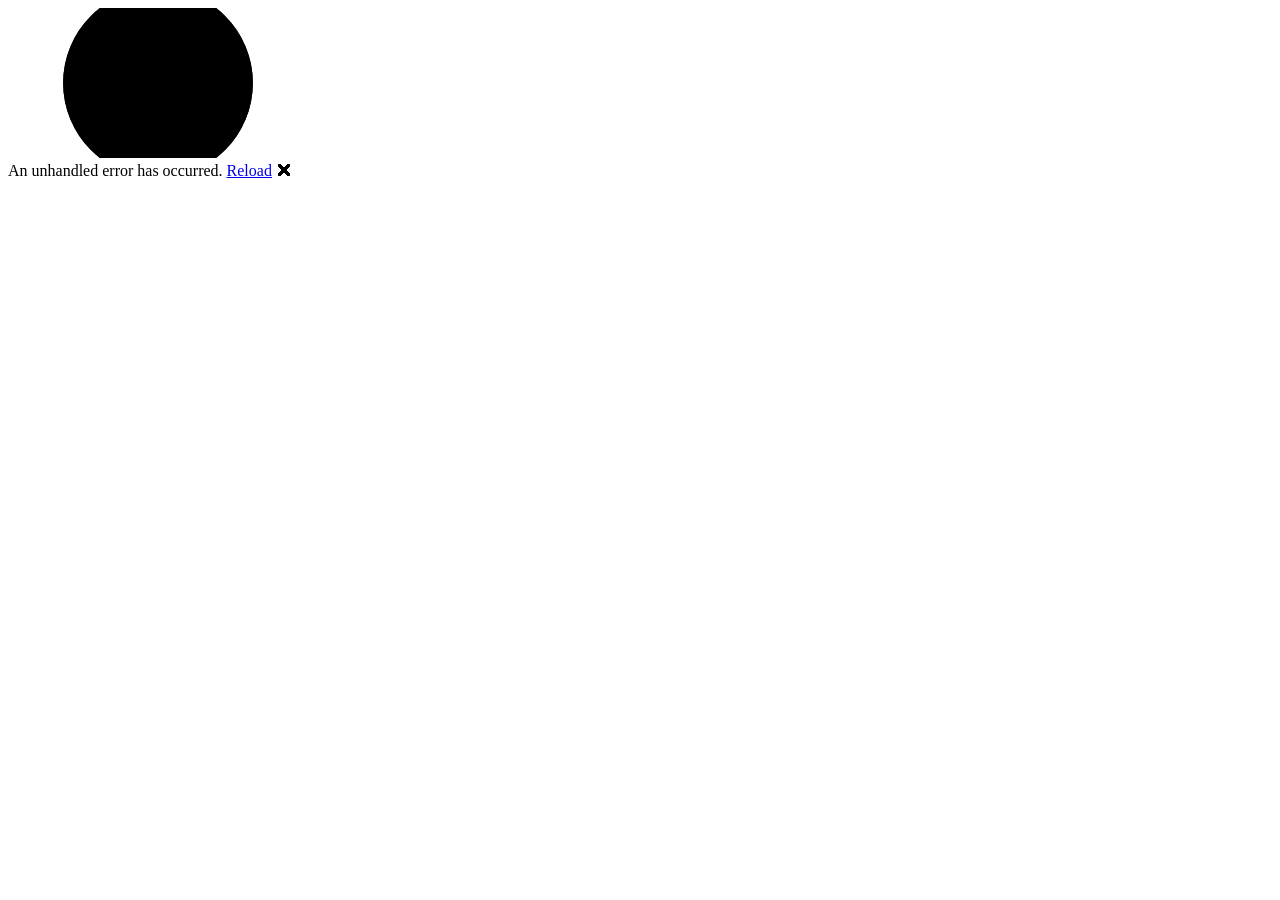
==== index.html @ 0218a096 "Deploying to gh-pages from @ DevCorvette/bread-unit-calculator@8d1cb345fa6f230bddec3994557fc1fbcbbbf" ====
<!DOCTYPE html>
<html lang="en">

<head>
    <meta charset="utf-8" />
    <meta name="viewport" content="width=device-width, initial-scale=1.0" />
    <title>Калькулятор ХЕ</title>
    <base href="/bread-unit-calculator/" />
    <link href="_framework/dotnet.38bjhzuqpb.js" rel="preload" as="script" fetchpriority="high" />
    <link rel="stylesheet" href="lib/bootstrap/dist/css/bootstrap.min.css" />
    <link rel="stylesheet" href="css/app.css" />
    <link rel="icon" type="image/svg+xml" href="favicon.svg" />
    <script type="importmap">{
  "imports": {
    "./_framework/blazor.webassembly.js": "./_framework/blazor.webassembly.66stpp682q.js",
    "./_framework/dotnet.js": "./_framework/dotnet.38bjhzuqpb.js",
    "./_framework/dotnet.native.js": "./_framework/dotnet.native.ykrnppwhq2.js",
    "./_framework/dotnet.runtime.js": "./_framework/dotnet.runtime.peu2mfb29t.js"
  },
  "scopes": {},
  "integrity": {
    "./_framework/blazor.webassembly.66stpp682q.js": "sha256-3lCWrko3zwspV40aQhs2S/IMkRSarnHRKIdkHhuXIBA=",
    "./_framework/blazor.webassembly.js": "sha256-3lCWrko3zwspV40aQhs2S/IMkRSarnHRKIdkHhuXIBA=",
    "./_framework/dotnet.38bjhzuqpb.js": "sha256-bcM+xGMovKG7KxEWNT2bLNQ8kr7JHssz7u2XYjY+kqk=",
    "./_framework/dotnet.js": "sha256-bcM+xGMovKG7KxEWNT2bLNQ8kr7JHssz7u2XYjY+kqk=",
    "./_framework/dotnet.native.js": "sha256-nheeN4H7Js+avp9nd/sQxdaehbeEx3qriXjiZ3pSw6U=",
    "./_framework/dotnet.native.ykrnppwhq2.js": "sha256-nheeN4H7Js+avp9nd/sQxdaehbeEx3qriXjiZ3pSw6U=",
    "./_framework/dotnet.runtime.js": "sha256-cajUr4vA/MpLPWj3omULUOwEQw3i8CE2n8AmDheqWBM=",
    "./_framework/dotnet.runtime.peu2mfb29t.js": "sha256-cajUr4vA/MpLPWj3omULUOwEQw3i8CE2n8AmDheqWBM="
  }
}</script>
</head>

<body>
    <div id="app">
        <svg class="loading-progress">
            <circle r="40%" cx="50%" cy="50%" />
            <circle r="40%" cx="50%" cy="50%" />
        </svg>
        <div class="loading-progress-text"></div>
    </div>

    <div id="blazor-error-ui">
        An unhandled error has occurred.
        <a href="." class="reload">Reload</a>
        <span class="dismiss">🗙</span>
    </div>
    <script src="_framework/blazor.webassembly.66stpp682q.js"></script>
</body>

</html>
---- css/app.css ----
html, body {
    font-family: 'Helvetica Neue', Helvetica, Arial, sans-serif;
}

h1:focus {
    outline: none;
}

a, .btn-link {
    color: #0071c1;
}

.btn-primary {
    color: #fff;
    background-color: #1b6ec2;
    border-color: #1861ac;
}

.content {
    padding-top: 1.1rem;
}

.valid.modified:not([type=checkbox]) {
    outline: 1px solid #26b050;
}

.invalid {
    outline: 1px solid red;
}

.validation-message {
    color: red;
}

#blazor-error-ui {
    color-scheme: light only;
    background: lightyellow;
    bottom: 0;
    box-shadow: 0 -1px 2px rgba(0, 0, 0, 0.2);
    box-sizing: border-box;
    display: none;
    left: 0;
    padding: 0.6rem 1.25rem 0.7rem 1.25rem;
    position: fixed;
    width: 100%;
    z-index: 1000;
}

#blazor-error-ui .dismiss {
    cursor: pointer;
    position: absolute;
    right: 0.75rem;
    top: 0.5rem;
}

.blazor-error-boundary {
    background: url([data-uri]) no-repeat 1rem/1.8rem, #b32121;
    padding: 1rem 1rem 1rem 3.7rem;
    color: white;
}

.blazor-error-boundary::after {
    content: "An error has occurred."
}

.loading-progress {
    position: absolute;
    display: block;
    width: 8rem;
    height: 8rem;
    inset: 20vh 0 auto 0;
    margin: 0 auto 0 auto;
}

.loading-progress circle {
    fill: none;
    stroke: #e0e0e0;
    stroke-width: 0.6rem;
    transform-origin: 50% 50%;
    transform: rotate(-90deg);
}

.loading-progress circle:last-child {
    stroke: #1b6ec2;
    stroke-dasharray: calc(3.141 * var(--blazor-load-percentage, 0%) * 0.8), 500%;
    transition: stroke-dasharray 0.05s ease-in-out;
}

.loading-progress-text {
    position: absolute;
    text-align: center;
    font-weight: bold;
    inset: calc(20vh + 3.25rem) 0 auto 0.2rem;
}

.loading-progress-text:after {
    content: var(--blazor-load-percentage-text, "Loading");
}

code {
    color: #c02d76;
}

.form-floating > .form-control-plaintext::placeholder, .form-floating > .form-control::placeholder {
    color: var(--bs-secondary-color);
    text-align: end;
}

.form-floating > .form-control-plaintext:focus::placeholder, .form-floating > .form-control:focus::placeholder {
    text-align: start;
}

.form-control:focus {
    color: var(--bs-body-color);
    background-color: var(--bs-body-bg);
     border-color: #6c757d;
     outline: 0; 
     box-shadow: none; 
}
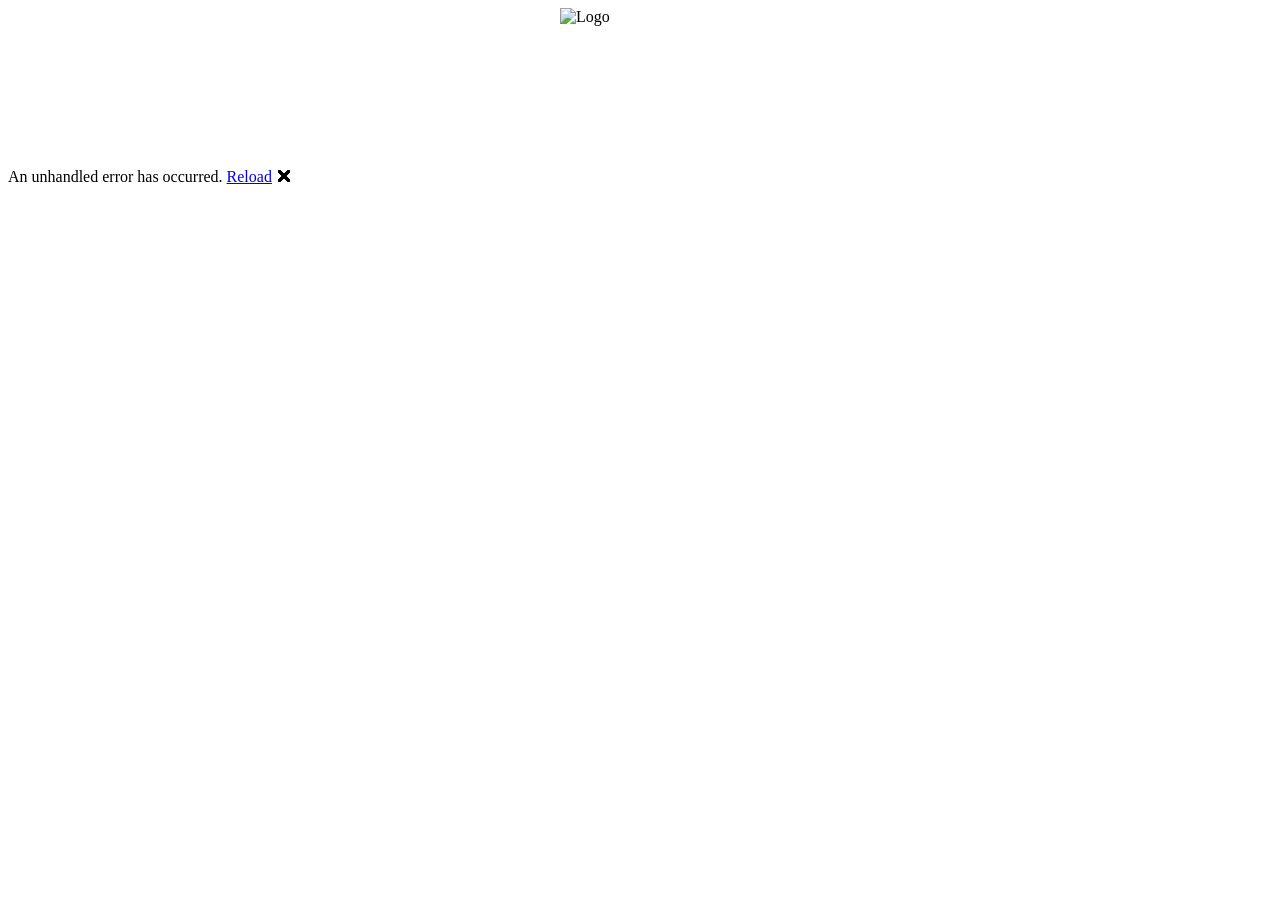
==== commit 168d83a7: "Deploying to gh-pages from @ DevCorvette/bread-unit-calculator@e55923fbae09a98a7b2780da6140f0f0b287e" ====
--- a/index.html
+++ b/index.html
@@ -6,14 +6,14 @@
     <meta name="viewport" content="width=device-width, initial-scale=1.0" />
     <title>Калькулятор ХЕ</title>
     <base href="/bread-unit-calculator/" />
-    <link href="_framework/dotnet.38bjhzuqpb.js" rel="preload" as="script" fetchpriority="high" />
+    <link href="_framework/dotnet.0j3jif91p8.js" rel="preload" as="script" fetchpriority="high" />
     <link rel="stylesheet" href="lib/bootstrap/dist/css/bootstrap.min.css" />
     <link rel="stylesheet" href="css/app.css" />
     <link rel="icon" type="image/svg+xml" href="favicon.svg" />
     <script type="importmap">{
   "imports": {
     "./_framework/blazor.webassembly.js": "./_framework/blazor.webassembly.66stpp682q.js",
-    "./_framework/dotnet.js": "./_framework/dotnet.38bjhzuqpb.js",
+    "./_framework/dotnet.js": "./_framework/dotnet.0j3jif91p8.js",
     "./_framework/dotnet.native.js": "./_framework/dotnet.native.ykrnppwhq2.js",
     "./_framework/dotnet.runtime.js": "./_framework/dotnet.runtime.peu2mfb29t.js"
   },
@@ -21,8 +21,8 @@
   "integrity": {
     "./_framework/blazor.webassembly.66stpp682q.js": "sha256-3lCWrko3zwspV40aQhs2S/IMkRSarnHRKIdkHhuXIBA=",
     "./_framework/blazor.webassembly.js": "sha256-3lCWrko3zwspV40aQhs2S/IMkRSarnHRKIdkHhuXIBA=",
-    "./_framework/dotnet.38bjhzuqpb.js": "sha256-bcM+xGMovKG7KxEWNT2bLNQ8kr7JHssz7u2XYjY+kqk=",
-    "./_framework/dotnet.js": "sha256-bcM+xGMovKG7KxEWNT2bLNQ8kr7JHssz7u2XYjY+kqk=",
+    "./_framework/dotnet.0j3jif91p8.js": "sha256-nFbJo1RO0coAzxwS+6XCCsFENg0cExVC2KSWQ5KdpMg=",
+    "./_framework/dotnet.js": "sha256-nFbJo1RO0coAzxwS+6XCCsFENg0cExVC2KSWQ5KdpMg=",
     "./_framework/dotnet.native.js": "sha256-nheeN4H7Js+avp9nd/sQxdaehbeEx3qriXjiZ3pSw6U=",
     "./_framework/dotnet.native.ykrnppwhq2.js": "sha256-nheeN4H7Js+avp9nd/sQxdaehbeEx3qriXjiZ3pSw6U=",
     "./_framework/dotnet.runtime.js": "sha256-cajUr4vA/MpLPWj3omULUOwEQw3i8CE2n8AmDheqWBM=",
@@ -32,20 +32,23 @@
 </head>
 
 <body>
-    <div id="app">
-        <svg class="loading-progress">
-            <circle r="40%" cx="50%" cy="50%" />
-            <circle r="40%" cx="50%" cy="50%" />
-        </svg>
-        <div class="loading-progress-text"></div>
+<div id="app">
+    <div style="display: flex; flex-direction: column; align-items: center; justify-content: center;">
+        <img src="favicon.svg" alt="Logo" class="mt-5" style="width: 10rem; height: 10rem;"/>
+        <div class="spinner">
+            <div></div>
+            <div></div>
+            <div></div>
+        </div>
     </div>
+</div>
 
-    <div id="blazor-error-ui">
-        An unhandled error has occurred.
-        <a href="." class="reload">Reload</a>
-        <span class="dismiss">🗙</span>
-    </div>
-    <script src="_framework/blazor.webassembly.66stpp682q.js"></script>
+<div id="blazor-error-ui">
+    An unhandled error has occurred.
+    <a href="." class="reload">Reload</a>
+    <span class="dismiss">🗙</span>
+</div>
+<script src="_framework/blazor.webassembly.66stpp682q.js"></script>
 </body>
 
 </html>
--- a/css/app.css
+++ b/css/app.css
@@ -1,5 +1,6 @@
 html, body {
     font-family: 'Helvetica Neue', Helvetica, Arial, sans-serif;
+    background-color: #fff5eb;
 }
 
 h1:focus {
@@ -7,13 +8,29 @@
 }
 
 a, .btn-link {
-    color: #0071c1;
+    color: #e67e22;
 }
 
 .btn-primary {
     color: #fff;
-    background-color: #1b6ec2;
-    border-color: #1861ac;
+    background-color: #e67e22;
+    border-color: #d35400;
+}
+
+.btn-primary:hover {
+    background-color: #d35400;
+    border-color: #ba4a00;
+}
+
+.btn-primary:active {
+    background-color: #ba4a00 !important;
+    border-color: #a04000 !important;
+}
+.btn:hover {
+    background-color: #fffbf8;
+}
+.btn:active {
+    background-color: #fef5ed !important;;
 }
 
 .content {
@@ -21,22 +38,22 @@
 }
 
 .valid.modified:not([type=checkbox]) {
-    outline: 1px solid #26b050;
+    outline: 1px solid #f39c12;
 }
 
 .invalid {
-    outline: 1px solid red;
+    outline: 1px solid #e74c3c;
 }
 
 .validation-message {
-    color: red;
+    color: #e74c3c;
 }
 
 #blazor-error-ui {
     color-scheme: light only;
-    background: lightyellow;
+    background: #fff5e6;
     bottom: 0;
-    box-shadow: 0 -1px 2px rgba(0, 0, 0, 0.2);
+    box-shadow: 0 -1px 2px rgba(230, 126, 34, 0.15);
     box-sizing: border-box;
     display: none;
     left: 0;
@@ -44,6 +61,7 @@
     position: fixed;
     width: 100%;
     z-index: 1000;
+    color: #d35400;
 }
 
 #blazor-error-ui .dismiss {
@@ -54,9 +72,9 @@
 }
 
 .blazor-error-boundary {
-    background: url([data-uri]) no-repeat 1rem/1.8rem, #b32121;
+    background: url([data-uri]) no-repeat 1rem/1.8rem, #fde8d6;
     padding: 1rem 1rem 1rem 3.7rem;
-    color: white;
+    color: #d35400;
 }
 
 .blazor-error-boundary::after {
@@ -74,14 +92,14 @@
 
 .loading-progress circle {
     fill: none;
-    stroke: #e0e0e0;
+    stroke: #fde8d6;
     stroke-width: 0.6rem;
     transform-origin: 50% 50%;
     transform: rotate(-90deg);
 }
 
 .loading-progress circle:last-child {
-    stroke: #1b6ec2;
+    stroke: #e67e22;
     stroke-dasharray: calc(3.141 * var(--blazor-load-percentage, 0%) * 0.8), 500%;
     transition: stroke-dasharray 0.05s ease-in-out;
 }
@@ -98,7 +116,7 @@
 }
 
 code {
-    color: #c02d76;
+    color: #d35400;
 }
 
 .form-floating > .form-control-plaintext::placeholder, .form-floating > .form-control::placeholder {
@@ -110,10 +128,133 @@
     text-align: start;
 }
 
+/* Инпут — оранжевый бордер */
+.form-control {
+    border-color: #fadbc2 !important;
+}
+
 .form-control:focus {
     color: var(--bs-body-color);
     background-color: var(--bs-body-bg);
-     border-color: #6c757d;
-     outline: 0; 
-     box-shadow: none; 
+    border-color: #f39c12 !important;
+    outline: 0;
+    box-shadow: 0 0 0 0.25rem rgba(243, 156, 18, 0.25);
+}
+
+/* Карточка */
+.card{
+    border-color: #fadbc2 !important;
+}
+
+.card-header {
+    background-color: #e67e22 !important;
+    border-color: #fadbc2 !important;
+}
+
+/* Таблица */
+.table {
+    --bs-table-bg: transparent;
+    --bs-table-color: #fadbc2;
+    --bs-table-hover-bg: #fef0e0;
+    --bs-table-hover-color: #fef0e0;
+    border-color: #fadbc2 !important;
+}
+.table-bordered {
+    border-color: #fadbc2 !important;
+}
+.table-bordered > :not(caption) > * > * {
+    border-color: #fadbc2 !important;
+}
+.table-bordered>:not(caption)>* {
+    border-color: #fadbc2 !important;
+}
+.table thead th {
+    background-color: #fef0e0 !important;
+    border-bottom: 2px solid #f39c12 !important;
+}
+.table tbody tr {
+    background-color: #fffbf8 !important;
+}
+.table tbody td {
+    background-color: #fffbf8 !important;
+    color: #2c3e50 !important;
+}
+.table-hover tbody tr:hover {
+    background-color: #fef5ed !important;
+}
+.table-hover tbody tr:hover td {
+    background-color: #fef5ed !important;
+}
+
+/* Текущая строка */
+.table-secondary, tr.table-secondary {
+    background-color: #fde8d6 !important;
+}
+
+.table-secondary td,
+tr.table-secondary td {
+    background-color: #fde8d6 !important;
+    font-weight: 600 !important;
+}
+.table-hover tbody tr.table-secondary:hover {
+    background-color: #fadbc2 !important;
+}
+
+.table-hover tbody tr.table-secondary:hover td {
+    background-color: #fadbc2 !important;
+}
+.table>:not(caption)>*>* {
+    box-shadow: none;
+}
+
+/* Стрелки таблицы вверх / вниз */
+.arrow-top,
+.arrow-bottom {
+    width: 1rem;
+    height: 1rem;
+    cursor: pointer;
+}
+.arrow-top path,
+.arrow-bottom path {
+    fill: #e67e22;
+    transition: fill 0.5s ease-out;
+}
+.arrow-top:hover path,
+.arrow-bottom:hover path {
+    fill: #ba4a00;
+}
+.arrow-top {
+    transform: rotate(270deg);
+}
+.arrow-bottom {
+    transform: rotate(90deg);
+}
+
+/* Спинер */
+.spinner {
+    display: flex;
+    gap: 8px;
+}
+.spinner div {
+    width: 12px;
+    height: 12px;
+    background-color: #e67e22;
+    border-radius: 50%;
+    animation: bounce 1.4s ease-in-out infinite both;
+}
+.spinner div:nth-child(1) {
+    animation-delay: -0.32s;
+}
+.spinner div:nth-child(2) {
+    animation-delay: -0.16s;
+}
+@keyframes bounce {
+    0%, 80%, 100% {
+        transform: scale(0.6);
+        opacity: 0.5;
+    }
+    40% {
+        transform: scale(1);
+        opacity: 1;
+    }
 }
